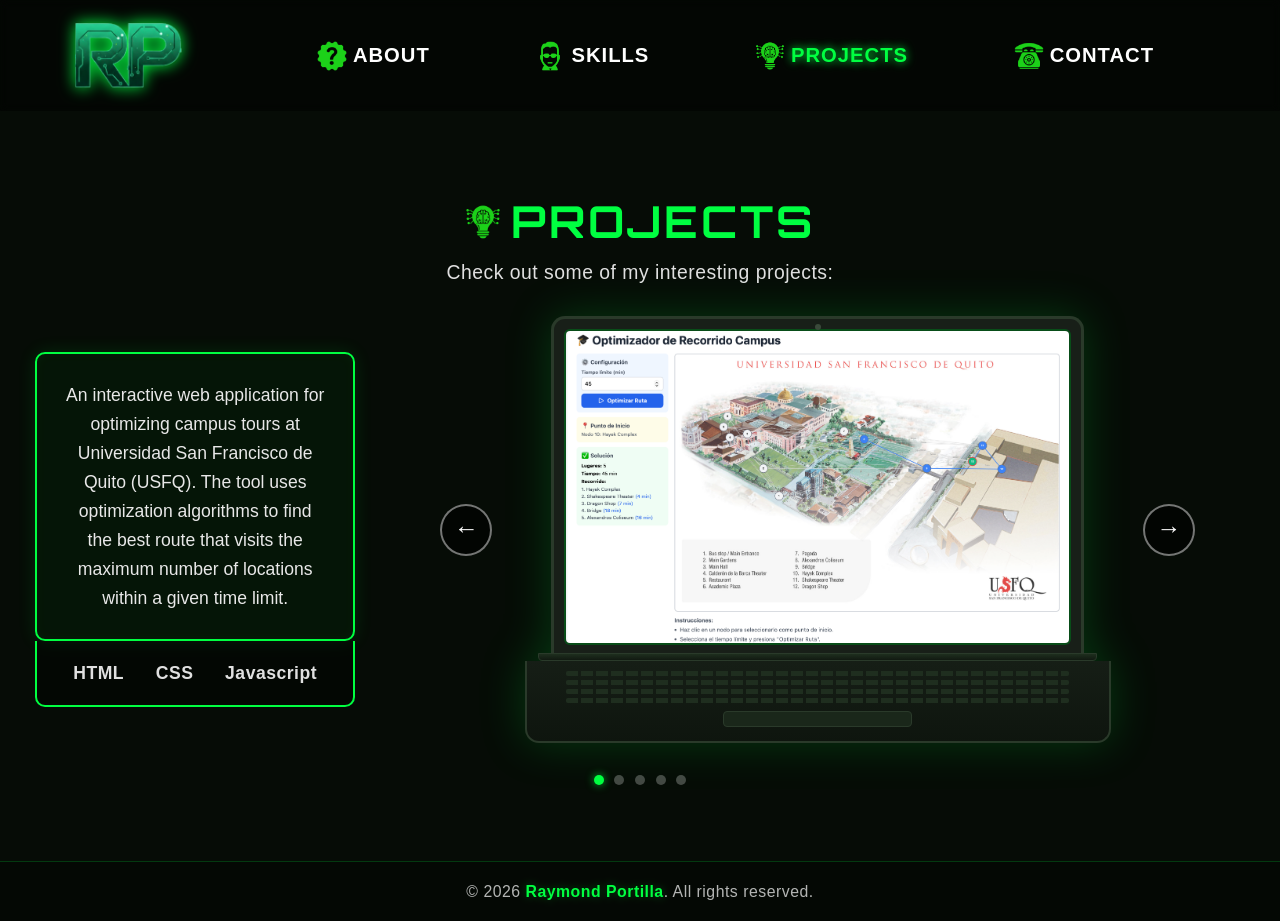
==== src/pages/projects.html @ a8b19c33 "Define html structure for the pages." ====
<!DOCTYPE html>
<html lang="en">
<head>
  <meta charset="UTF-8" />
  <link rel="icon" type="image/png" sizes="16x32" href="../assets/img/icon-preview.png" />
  <meta name="viewport" content="width=device-width, initial-scale=1.0"/>
  <title>Projects - Raymond's Web Portfolio</title>

  <!-- Bootstrap CSS -->
  <link href="https://cdn.jsdelivr.net/npm/bootstrap@5.3.3/dist/css/bootstrap.min.css" rel="stylesheet" />

  <!-- Font Awesome -->
  <link rel="stylesheet" href="../assets/fonts/css/all.min.css" />

  <!-- Custom CSS -->
  <link rel="stylesheet" href="../assets/css/styles.css" />
  <link rel="stylesheet" href="../assets/css/projects.css" />
</head>
<body>

  <!-- Matrix Background Canvas -->
  <canvas id="matrix-canvas"></canvas>

  <!-- Navbar -->
  <nav class="navbar navbar-expand-lg">
    <div class="container-fluid">
      <a class="navbar-brand" href="../index.html">
        <img class="nav-icon" src="../assets/img/icon-home.png" alt="Home" />
      </a>
      <button class="navbar-toggler border-0" type="button" data-bs-toggle="collapse"
        data-bs-target="#navbarNav" style="filter: invert(1);">
        <span class="navbar-toggler-icon"></span>
      </button>
      <div class="collapse navbar-collapse justify-content-center" id="navbarNav">
        <ul class="navbar-nav gap-4">
          <li class="nav-item">
            <a class="nav-link" href="about.html">
              <img class="nav-icon" src="../assets/img/icon-about.png" alt="About" /> About
            </a>
          </li>
          <li class="nav-item">
            <a class="nav-link" href="skills.html">
              <img class="nav-icon" src="../assets/img/icon-skills.png" alt="Skills" /> Skills
            </a>
          </li>
          <li class="nav-item">
            <a class="nav-link active" href="projects.html">
              <img class="nav-icon" src="../assets/img/icon-projects.png" alt="Projects" /> Projects
            </a>
          </li>
          <li class="nav-item">
            <a class="nav-link" href="contact.html">
              <img class="nav-icon" src="../assets/img/icon-contact.png" alt="Contact" /> Contact
            </a>
          </li>
        </ul>
      </div>
    </div>
  </nav>

  <!-- Projects Section -->
  <section class="projects-section">
    <div class="projects-inner">

      <!-- Section Header -->
      <div class="projects-header">
        <h1 class="page-section-title projects-title">
          <img class="page-section-title-icon" src="../assets/img/icon-projects.png" alt="" aria-hidden="true" />
          Projects
        </h1>
        <p class="projects-subtitle">Check out some of my interesting projects:</p>
      </div>

      <!-- Carousel -->
      <div class="projects-carousel">

        <!-- Left: Description + Tags -->
        <div class="project-info-panel">
          <div class="project-description-box">
            <p class="project-description" id="proj-desc"></p>
          </div>
          <div class="project-tags" id="proj-tags"></div>
        </div>

        <!-- Laptop + flanking arrows -->
        <div class="laptop-carousel-group">

          <!-- Prev Arrow -->
          <button class="carousel-arrow carousel-arrow--prev" id="btn-prev" aria-label="Previous project">&#8592;</button>

          <!-- Laptop Mockup -->
          <div class="laptop-wrapper">
            <div class="laptop">
              <div class="laptop-screen-bezel">
                <div class="laptop-screen">
                  <a class="laptop-link" id="proj-link" href="#" target="_blank" rel="noopener noreferrer" aria-label="Open project repository">
                    <img class="laptop-screenshot" id="proj-img" src="" alt="Project screenshot" />
                    <span class="laptop-link-overlay"><span class="laptop-link-label">&#128279; View Repository</span></span>
                  </a>
                </div>
              </div>
              <div class="laptop-hinge-bar"></div>
              <div class="laptop-base">
                <div class="laptop-keyboard">
                  <div class="keyboard-row"></div>
                  <div class="keyboard-row"></div>
                  <div class="keyboard-row"></div>
                  <div class="keyboard-row"></div>
                </div>
                <div class="laptop-trackpad-area">
                  <div class="laptop-trackpad"></div>
                </div>
              </div>
            </div>
          </div>

          <!-- Next Arrow -->
          <button class="carousel-arrow carousel-arrow--next" id="btn-next" aria-label="Next project">&#8594;</button>

        </div>

      </div>

      <!-- Dot indicators -->
      <div class="carousel-dots" id="carousel-dots"></div>

    </div>
  </section>

  <!-- Footer -->
  <footer class="site-footer">
    <p>&copy; 2026 <span class="footer-name">Raymond Portilla</span>. All rights reserved.</p>
  </footer>

  <!-- Bootstrap JS -->
  <script src="https://cdn.jsdelivr.net/npm/bootstrap@5.3.3/dist/js/bootstrap.bundle.min.js"></script>
  <!-- Matrix Rain -->
  <script src="../assets/js/matrix.js"></script>

  <script>
    const projects = [
      {
        description: "An interactive web application for optimizing campus tours at Universidad San Francisco de Quito (USFQ). The tool uses optimization algorithms to find the best route that visits the maximum number of locations within a given time limit.",
        tags: ["HTML", "CSS", "Javascript"],
        image: "../assets/img/project1.png",
        repo: "https://github.com/rmandors/Campus-Tour-Optimization"
      },
      {
        description: "A top-down space shooter game featuring a vibrant retro neon arcade aesthetic, power-ups and progressive difficulty. The game challenges players to survive waves of enemies while improving their score and competing for the top position on the leaderboard.",
        tags: ["Processing", "Javascript"],
        image: "../assets/img/project2.png",
        repo: "https://github.com/rmandors/Neon-Runner"
      },
      {
        description: "A Docker Compose-orchestrated urban transport data platform where a FastAPI backend and Streamlit frontend process and manage city routes. It supports bulk Parquet uploads through an ETL pipeline and provides a validated CRUD interface for route data management.",
        tags: ["Python", "FastAPI", "Docker"],
        image: "../assets/img/project3.png",
        repo: "https://github.com/rmandors/Demand-Prediction-Service"
      },
      {
        description: "A desktop application built with Java and JavaFX to manage employee payroll. The application loads employee data, performs salary calculations, supports sorting and filtering, and allows exporting the processed information.",
        tags: ["Java", "JavaFX"],
        image: "../assets/img/project4.png",
        repo: "https://github.com/rmandors/Payment-Role-App"
      },
      {
        description: "A fintech system that allows the creation of clients and accounts, as well as transactions such as deposits, withdrawals, and transfers. The project follows a hexagonal architecture with API, frontend, and database services running in containers.",
        tags: ["Python", "FastAPI", "Docker", "MySQL", "PostgreSQL"],
        image: "../assets/img/project5.png",
        repo: "https://github.com/rmandors/Fintech-Mini-Bank"
      }
    ];

    let current = 0;
    const descEl  = document.getElementById('proj-desc');
    const tagsEl  = document.getElementById('proj-tags');
    const imgEl   = document.getElementById('proj-img');
    const linkEl  = document.getElementById('proj-link');
    const dotsEl  = document.getElementById('carousel-dots');
    const btnPrev = document.getElementById('btn-prev');
    const btnNext = document.getElementById('btn-next');

    // Build dots
    projects.forEach((_, i) => {
      const dot = document.createElement('button');
      dot.classList.add('carousel-dot');
      dot.setAttribute('aria-label', 'Go to project ' + (i + 1));
      dot.addEventListener('click', () => goTo(i));
      dotsEl.appendChild(dot);
    });

    function goTo(index) {
      current = (index + projects.length) % projects.length;
      render();
    }

    function render() {
      const p = projects[current];
      descEl.style.opacity = '0';
      imgEl.style.opacity  = '0';
      tagsEl.style.opacity = '0';

      setTimeout(() => {
        descEl.textContent = p.description;
        imgEl.src = p.image;
        imgEl.alt = 'Project ' + (current + 1) + ' screenshot';
        linkEl.href = p.repo;

        tagsEl.innerHTML = '';
        p.tags.forEach(tag => {
          const span = document.createElement('span');
          span.classList.add('project-tag');
          span.textContent = tag;
          tagsEl.appendChild(span);
        });

        document.querySelectorAll('.carousel-dot').forEach((dot, i) => {
          dot.classList.toggle('carousel-dot--active', i === current);
        });

        descEl.style.opacity = '1';
        imgEl.style.opacity  = '1';
        tagsEl.style.opacity = '1';
      }, 200);
    }

    btnPrev.addEventListener('click', () => goTo(current - 1));
    btnNext.addEventListener('click', () => goTo(current + 1));

    document.addEventListener('keydown', e => {
      if (e.key === 'ArrowLeft')  goTo(current - 1);
      if (e.key === 'ArrowRight') goTo(current + 1);
    });

    render();
  </script>

</body>
</html>
---- src/assets/css/styles.css ----
/* GLOBAL STYLES */
  @import url('https://fonts.googleapis.com/css2?family=Orbitron:wght@600;700&display=swap');

  :root {
    --green:      #00ff41;
    --green-dim:  #00c832;
    --green-dark: #003b0f;
    --bg:         #060c06;
  }
  
  * {
    margin: 0;
    padding: 0;
    box-sizing: border-box;
  }
  
  html {
    font-size: 110%;
    -webkit-text-size-adjust: 100%;
    text-size-adjust: 100%;
  }
  
  body {
    background: var(--bg);
    color: #fff;
    font-family: 'Segoe UI', sans-serif;
    min-height: 100vh;
    overflow-x: hidden;
    position: relative;
    min-width: 320px;
  }
  
  /* Section titles (Skills, Contact, etc.): uppercase + icon, theme font */
  .page-section-title {
    display: inline-flex;
    align-items: center;
    gap: 0.6rem;
    font-family: 'Orbitron', 'Share Tech Mono', 'Courier New', monospace;
    font-size: clamp(1.75rem, 3.5vw, 2.5rem);
    font-weight: 700;
    color: var(--green);
    text-transform: uppercase;
    letter-spacing: 3px;
    margin: 0;
  }
  
  .page-section-title-icon {
    width: 36px;
    height: 36px;
    object-fit: contain;
  }
  
  #matrix-canvas {
    position: fixed;
    top: 0; 
    left: 0;
    width: 100%; 
    height: 100%;
    z-index: 0;
    opacity: 0.55;
    pointer-events: none;
  }
  
  .navbar {
    position: relative;
    z-index: 10;
    padding: 0.75rem 0;
    background: rgba(0, 0, 0, 0.5);
    backdrop-filter: blur(4px);
  }
  
  .navbar .container-fluid {
    max-width: 100%;
    margin: 0;
    padding: 0.25rem 1.5rem 0.25rem 2.25rem;
    background: transparent;
    border-radius: 0;
  }
  
  .navbar-brand {
    margin-right: 2rem;
  }
  
  .navbar-brand img {
    margin-left: 2rem;
    height: 65px;
    width: auto;
    filter: drop-shadow(0 0 8px var(--green)); 
  }
  
  .navbar-nav {
    gap: 5rem !important;
  }
  
  .nav-link {
    color: #fff !important;
    font-weight: 700;
    font-size: 1.15rem;
    letter-spacing: 1px;
    text-transform: uppercase;
    transition: color 0.2s, text-shadow 0.2s;
    display: flex;
    align-items: center;
    gap: 6px;
  }
  
  .nav-link:hover {
    color: var(--green) !important;
    text-shadow: 0 0 10px var(--green);
  }
  
  /* Active section in nav (current page) – only color, no underline */
  .nav-link.active {
    color: var(--green) !important;
    text-shadow: 0 0 10px var(--green);
  }
  
  .nav-icon {
    width: 30px;
    height: 30px;
    object-fit: contain;
  }
  
  /* FOOTER (common to all pages) */
  .site-footer {
    position: relative;
    z-index: 5;
    padding: 1rem 1.5rem;
    text-align: center;
    color: rgba(255, 255, 255, 0.7);
    font-size: 0.9rem;
    border-top: 1px solid rgba(0, 255, 65, 0.2);
    background: rgba(0, 0, 0, 0.3);
  }
  
  .site-footer p {
    margin: 0;
    letter-spacing: 0.5px;
  }
  
  .site-footer .footer-name {
    color: var(--green);
    font-weight: 700;
    text-shadow: 0 0 8px rgba(0, 255, 65, 0.3);
  }
  
  /* ANIMATIONS */
  @keyframes spin {
    to { transform: rotate(360deg); }
  }
  
  @keyframes pulse-glow {
    0%, 100% { opacity: 0.6; }
    50%       { opacity: 1; }
  }
---- src/assets/css/projects.css ----
.projects-section {
  position: relative;
  z-index: 5;
  min-height: calc(100vh - 90px - 60px);
  display: flex;
  align-items: center;
  justify-content: center;
  padding: 2.5rem 2rem 2rem;
}

.projects-inner {
  width: 100%;
  max-width: 1280px;
  display: flex;
  flex-direction: column;
  align-items: center;
  gap: 1.6rem;
}

.projects-header {
  text-align: center;
}

.projects-title {
  justify-content: center;
  margin-bottom: 0.55rem;
}

.projects-subtitle {
  color: #e0e0e0;
  font-size: 1.1rem;
  margin: 0;
  letter-spacing: 0.5px;
}

.projects-carousel {
  width: 100%;
  display: flex;
  align-items: center;
  justify-content: center;
  gap: 2rem;
}

.laptop-carousel-group {
  display: flex;
  align-items: center;
  gap: 0.5rem;
  flex: 1;
  min-width: 0;
  justify-content: center;
}

.project-info-panel {
  display: flex;
  flex-direction: column;
  gap: 0;
  width: 320px;
  flex-shrink: 0;
}

.project-description-box {
  border: 2px solid var(--green);
  border-radius: 10px;
  padding: 1.5rem 1.6rem;
  background: rgba(0, 255, 65, 0.04);
  box-shadow: 0 0 18px rgba(0, 255, 65, 0.12), inset 0 0 12px rgba(0, 255, 65, 0.04);
  min-height: 230px;
  display: flex;
  align-items: center;
}

.project-description {
  color: #e8e8e8;
  font-size: 1rem;
  line-height: 1.65;
  text-align: center;
  margin: 0;
  transition: opacity 0.2s ease;
}

.project-tags {
  display: flex;
  flex-wrap: wrap;
  gap: 0.6rem;
  justify-content: center;
  padding: 0.85rem 1rem;
  border: 2px solid var(--green);
  border-top: none;
  border-radius: 0 0 10px 10px;
  background: rgba(0, 0, 0, 0.35);
  transition: opacity 0.2s ease;
}

.project-tag {
  color: #e0e0e0;
  font-size: 1rem;
  font-weight: 600;
  letter-spacing: 0.5px;
  padding: 0.2rem 0.6rem;
}

.carousel-arrow {
  margin: 0 50px;
  width: 52px;
  height: 52px;
  border-radius: 50%;
  border: 2px solid rgba(255, 255, 255, 0.45);
  background: rgba(0, 0, 0, 0.55);
  color: #fff;
  font-size: 1.4rem;
  display: flex;
  align-items: center;
  justify-content: center;
  cursor: pointer;
  flex-shrink: 0;
  transition: border-color 0.2s, box-shadow 0.2s, background 0.2s;
  line-height: 1;
}

.carousel-arrow:hover {
  border-color: var(--green);
  box-shadow: 0 0 14px rgba(0, 255, 65, 0.5);
  background: rgba(0, 255, 65, 0.08);
  color: var(--green);
}

.laptop-link {
  display: block;
  position: relative;
  width: 100%;
  height: 100%;
  text-decoration: none;
  cursor: pointer;
}

.laptop-link-overlay {
  position: absolute;
  inset: 0;
  background: rgba(0, 0, 0, 0.55);
  display: flex;
  align-items: center;
  justify-content: center;
  opacity: 0;
  transition: opacity 0.25s ease;
  border-radius: 4px;
}

.laptop-link:hover .laptop-link-overlay {
  opacity: 1;
}

.laptop-link-label {
  color: var(--green);
  font-size: 1rem;
  font-weight: 700;
  letter-spacing: 1px;
  text-shadow: 0 0 10px rgba(0, 255, 65, 0.7);
  font-family: 'Orbitron', monospace;
}

.laptop-wrapper {
  display: flex;
  justify-content: center;
  align-items: center;
  min-width: 0;
  flex: 1;
}

.laptop {
  width: 100%;
  max-width: 600px;
  display: flex;
  flex-direction: column;
  align-items: center;
  filter: drop-shadow(0 0 22px rgba(0, 255, 65, 0.18));
}

.laptop-screen-bezel {
  width: 100%;
  background: #181f18;
  border-radius: 14px 14px 0 0;
  border: 3px solid #2a3a2a;
  border-bottom: none;
  padding: 10px 10px 8px;
  position: relative;
}

.laptop-screen-bezel::before {
  content: '';
  position: absolute;
  top: 5px;
  left: 50%;
  transform: translateX(-50%);
  width: 6px;
  height: 6px;
  border-radius: 50%;
  background: #3a4a3a;
}

.laptop-screen {
  width: 100%;
  aspect-ratio: 16 / 10;
  background: #0a110a;
  border-radius: 6px;
  overflow: hidden;
  border: 2px solid rgba(0, 255, 65, 0.25);
}

.laptop-screenshot {
  width: 100%;
  height: 100%;
  object-fit: cover;
  display: block;
  transition: opacity 0.2s ease;
}

.laptop-hinge-bar {
  width: 105%;
  height: 8px;
  background: linear-gradient(to bottom, #1e2e1e, #111911);
  border-radius: 0 0 4px 4px;
  border: 1px solid #2a3a2a;
}

.laptop-base {
  width: 110%;
  background: linear-gradient(to bottom, #161e16, #0e150e);
  border-radius: 0 0 14px 14px;
  border: 2px solid #2a3a2a;
  border-top: none;
  padding: 10px 12px 14px;
  display: flex;
  flex-direction: column;
  align-items: center;
  gap: 8px;
}

.laptop-keyboard {
  width: 90%;
  display: flex;
  flex-direction: column;
  gap: 4px;
}

.keyboard-row {
  display: flex;
  gap: 3px;
  justify-content: center;
}

.keyboard-row::before {
  content: '';
  display: flex;
  width: 100%;
  height: 5px;
  background: repeating-linear-gradient(
    to right,
    #1f2e1f 0px,
    #1f2e1f 12px,
    transparent 12px,
    transparent 15px
  );
  border-radius: 2px;
}

.laptop-trackpad-area {
  display: flex;
  justify-content: center;
  width: 100%;
}

.laptop-trackpad {
  width: 34%;
  height: 16px;
  background: #1a271a;
  border: 1px solid #2a3a2a;
  border-radius: 4px;
}

.carousel-dots {
  display: flex;
  gap: 0.6rem;
  justify-content: center;
  margin-top: 0.2rem;
}

.carousel-dot {
  width: 10px;
  height: 10px;
  border-radius: 50%;
  background: rgba(255, 255, 255, 0.25);
  border: none;
  cursor: pointer;
  padding: 0;
  transition: background 0.2s, box-shadow 0.2s;
}

.carousel-dot--active {
  background: var(--green);
  box-shadow: 0 0 8px rgba(0, 255, 65, 0.7);
}

.carousel-dot:hover:not(.carousel-dot--active) {
  background: rgba(0, 255, 65, 0.4);
}
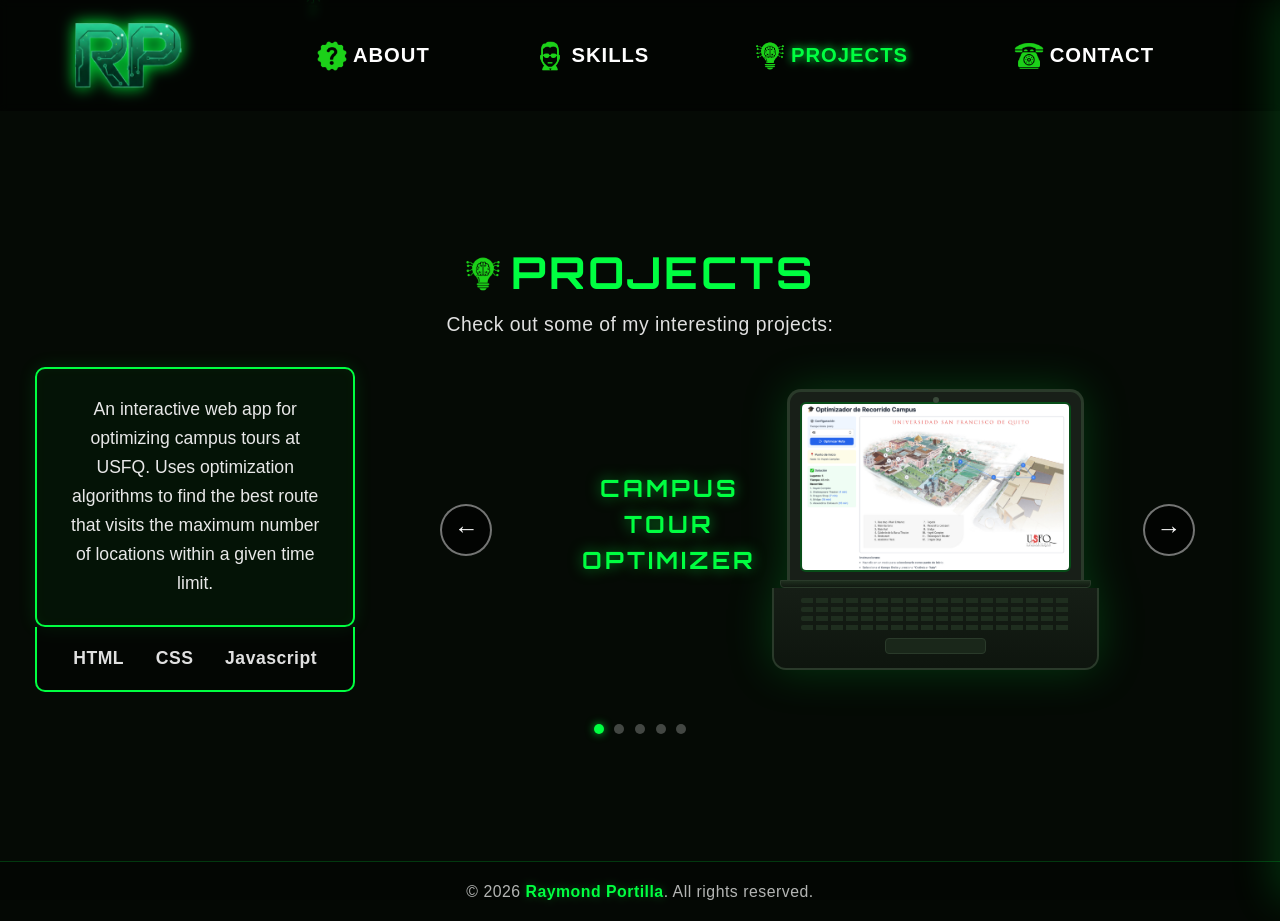
==== commit 806d4988: "feat: add project detail panel" ====
--- a/src/pages/projects.html
+++ b/src/pages/projects.html
@@ -15,13 +15,367 @@
   <!-- Custom CSS -->
   <link rel="stylesheet" href="../assets/css/styles.css" />
   <link rel="stylesheet" href="../assets/css/projects.css" />
+
+  <style>
+    /* ── PROJECT NAME above the laptop ─────────────────── */
+    .project-name-label {
+      font-family: 'Orbitron', monospace;
+      font-size: clamp(1rem, 2.2vw, 1.35rem);
+      font-weight: 700;
+      color: var(--green);
+      text-transform: uppercase;
+      letter-spacing: 3px;
+      text-align: center;
+      text-shadow: 0 0 14px rgba(0,255,65,.55);
+      margin-bottom: 0.55rem;
+      transition: opacity .2s ease;
+    }
+
+    /* ── CLICK-HINT overlay on laptop ───────────────────── */
+    .laptop-link {
+      display: block;
+      position: relative;
+      width: 100%;
+      height: 100%;
+      text-decoration: none;
+      cursor: pointer;
+      background: none;
+      border: none;
+      padding: 0;
+    }
+    .laptop-link-label {
+      font-family: 'Orbitron', monospace;
+      color: var(--green);
+      font-size: .88rem;
+      font-weight: 700;
+      letter-spacing: 1px;
+      text-shadow: 0 0 10px rgba(0,255,65,.7);
+    }
+
+    /* ══════════════════════════════════════════════════════
+       DETAIL PANEL (slides in from right)
+    ══════════════════════════════════════════════════════ */
+    .detail-overlay {
+      position: fixed;
+      inset: 0;
+      z-index: 200;
+      pointer-events: none;
+    }
+    .detail-overlay.open { pointer-events: auto; }
+
+    .detail-scrim {
+      position: absolute;
+      inset: 0;
+      background: rgba(0,0,0,.65);
+      opacity: 0;
+      transition: opacity .35s ease;
+      cursor: pointer;
+    }
+    .detail-overlay.open .detail-scrim { opacity: 1; }
+
+    .detail-panel {
+      position: absolute;
+      top: 0; right: 0;
+      height: 100%;
+      width: min(620px, 100vw);
+      background: #070e07;
+      border-left: 2px solid var(--green);
+      box-shadow: -6px 0 40px rgba(0,255,65,.18);
+      transform: translateX(100%);
+      transition: transform .38s cubic-bezier(.22,.61,.36,1);
+      overflow-y: auto;
+      overflow-x: hidden;
+      display: flex;
+      flex-direction: column;
+      scrollbar-width: thin;
+      scrollbar-color: var(--green) transparent;
+    }
+    .detail-overlay.open .detail-panel { transform: translateX(0); }
+
+    .detail-panel::before {
+      content: '';
+      position: fixed;
+      top: 0; right: 0;
+      width: min(620px, 100vw);
+      height: 100%;
+      background: repeating-linear-gradient(
+        0deg,
+        transparent,
+        transparent 3px,
+        rgba(0,255,65,.012) 3px,
+        rgba(0,255,65,.012) 4px
+      );
+      pointer-events: none;
+      z-index: 0;
+    }
+
+    .detail-close {
+      position: sticky;
+      top: 0;
+      z-index: 10;
+      align-self: flex-end;
+      margin: 1rem 1.2rem 0 0;
+      width: 38px; height: 38px;
+      border-radius: 50%;
+      border: 2px solid rgba(0,255,65,.4);
+      background: rgba(0,0,0,.7);
+      color: var(--green);
+      font-size: 1.2rem;
+      display: flex; align-items: center; justify-content: center;
+      cursor: pointer;
+      transition: border-color .2s, box-shadow .2s, background .2s;
+      flex-shrink: 0;
+    }
+    .detail-close:hover {
+      border-color: var(--green);
+      box-shadow: 0 0 14px rgba(0,255,65,.5);
+      background: rgba(0,255,65,.1);
+    }
+
+    .detail-body {
+      position: relative;
+      z-index: 1;
+      padding: 0 2rem 2.5rem;
+      display: flex;
+      flex-direction: column;
+      gap: 0;
+      flex: 1;
+    }
+
+    .panel-title {
+      font-family: 'Orbitron', monospace;
+      font-size: clamp(1.1rem, 3vw, 1.55rem);
+      font-weight: 700;
+      color: var(--green);
+      text-transform: uppercase;
+      letter-spacing: 3px;
+      text-shadow: 0 0 18px rgba(0,255,65,.5);
+      margin-bottom: 1.4rem;
+      line-height: 1.3;
+    }
+
+    .panel-thumb {
+      width: 100%;
+      aspect-ratio: 16 / 9;
+      object-fit: cover;
+      border-radius: 8px;
+      border: 2px solid rgba(0,255,65,.3);
+      box-shadow: 0 0 20px rgba(0,255,65,.1);
+      margin-bottom: 1.6rem;
+      display: block;
+    }
+
+    /* ── Stats row ── */
+    .panel-stats {
+      display: flex;
+      gap: .75rem;
+      flex-wrap: wrap;
+      margin-bottom: 1rem;
+    }
+    .panel-stat {
+      display: flex;
+      flex-direction: column;
+      align-items: center;
+      justify-content: center;
+      gap: .2rem;
+      flex: 1;
+      min-width: 90px;
+      border: 1.5px solid rgba(0,255,65,.25);
+      border-radius: 10px;
+      background: rgba(0,255,65,.03);
+      padding: .75rem .5rem;
+      text-align: center;
+    }
+    .panel-stat-value {
+      font-family: 'Orbitron', monospace;
+      font-size: .95rem;
+      font-weight: 700;
+      color: var(--green);
+      text-shadow: 0 0 8px rgba(0,255,65,.4);
+      line-height: 1.2;
+    }
+    .panel-stat-label {
+      font-size: .68rem;
+      color: rgba(255,255,255,.45);
+      text-transform: uppercase;
+      letter-spacing: 1.5px;
+    }
+    .panel-status-badge {
+      display: inline-flex;
+      align-items: center;
+      gap: .35rem;
+      font-size: .75rem;
+      font-weight: 700;
+      letter-spacing: 1px;
+      padding: .15rem .55rem;
+      border-radius: 20px;
+    }
+    .panel-status-badge.completed {
+      color: #00ff41;
+      background: rgba(0,255,65,.1);
+      border: 1px solid rgba(0,255,65,.4);
+    }
+    .panel-status-badge.in-progress {
+      color: #ffd700;
+      background: rgba(255,215,0,.08);
+      border: 1px solid rgba(255,215,0,.35);
+    }
+    .panel-status-dot {
+      width: 6px; height: 6px;
+      border-radius: 50%;
+      background: currentColor;
+      box-shadow: 0 0 5px currentColor;
+    }
+
+    /* ── Generic section ── */
+    .panel-section {
+      border: 1.5px solid rgba(0,255,65,.22);
+      border-radius: 10px;
+      background: rgba(0,255,65,.03);
+      padding: 1.1rem 1.35rem;
+      margin-bottom: 1rem;
+    }
+    .panel-section:last-of-type { margin-bottom: 0; }
+
+    .panel-section-label {
+      font-family: 'Orbitron', monospace;
+      font-size: .68rem;
+      font-weight: 700;
+      color: rgba(0,255,65,.6);
+      text-transform: uppercase;
+      letter-spacing: 3px;
+      margin-bottom: .6rem;
+      display: flex;
+      align-items: center;
+      gap: .45rem;
+    }
+    .panel-section-label::after {
+      content: '';
+      flex: 1;
+      height: 1px;
+      background: linear-gradient(to right, rgba(0,255,65,.3), transparent);
+    }
+
+    .panel-overview {
+      color: #d4d4d4;
+      font-size: .97rem;
+      line-height: 1.7;
+      margin: 0;
+    }
+
+    /* ── Bullet lists ── */
+    .panel-list {
+      list-style: none;
+      padding: 0; margin: 0;
+      display: flex;
+      flex-direction: column;
+      gap: .45rem;
+    }
+    .panel-list li {
+      color: #ccc;
+      font-size: .92rem;
+      line-height: 1.55;
+      padding-left: 1.35rem;
+      position: relative;
+    }
+    .panel-list li::before {
+      content: '›';
+      position: absolute;
+      left: 0;
+      color: var(--green);
+      font-weight: 700;
+      font-size: 1.1rem;
+      line-height: 1.3;
+    }
+    .panel-list.challenges li::before { content: '⚡'; font-size: .78rem; top: .15rem; }
+    .panel-list.learnings  li::before { content: '◈'; font-size: .75rem; top: .1rem; color: rgba(0,255,65,.8); }
+
+    /* ── Tech Stack chips ── */
+    .panel-stack {
+      display: flex;
+      flex-wrap: wrap;
+      gap: .5rem;
+    }
+    .panel-chip {
+      font-size: .82rem;
+      font-weight: 700;
+      letter-spacing: .5px;
+      color: #e0e0e0;
+      background: rgba(0,255,65,.07);
+      border: 1.5px solid rgba(0,255,65,.35);
+      border-radius: 6px;
+      padding: .25rem .7rem;
+      transition: background .2s, box-shadow .2s;
+    }
+    .panel-chip:hover {
+      background: rgba(0,255,65,.14);
+      box-shadow: 0 0 8px rgba(0,255,65,.3);
+    }
+
+    /* ── Action buttons ── */
+    .panel-actions {
+      display: flex;
+      gap: .75rem;
+      margin-top: 1.4rem;
+      flex-wrap: wrap;
+    }
+    .panel-github-btn, .panel-demo-btn {
+      display: flex;
+      align-items: center;
+      justify-content: center;
+      gap: .6rem;
+      flex: 1;
+      min-width: 160px;
+      padding: .85rem 1.2rem;
+      border-radius: 10px;
+      font-family: 'Orbitron', monospace;
+      font-size: .78rem;
+      font-weight: 700;
+      letter-spacing: 2px;
+      text-transform: uppercase;
+      text-decoration: none;
+      transition: background .2s, box-shadow .2s, color .2s;
+    }
+    .panel-github-btn {
+      border: 2px solid var(--green);
+      background: rgba(0,255,65,.06);
+      color: var(--green);
+      box-shadow: 0 0 14px rgba(0,255,65,.12);
+    }
+    .panel-github-btn:hover {
+      background: rgba(0,255,65,.14);
+      box-shadow: 0 0 28px rgba(0,255,65,.35);
+      color: #fff;
+    }
+    .panel-demo-btn {
+      border: 2px solid rgba(0,255,65,.35);
+      background: transparent;
+      color: rgba(0,255,65,.7);
+    }
+    .panel-demo-btn:hover {
+      border-color: var(--green);
+      color: var(--green);
+      box-shadow: 0 0 14px rgba(0,255,65,.2);
+    }
+    .panel-demo-btn.hidden { display: none; }
+
+    .panel-github-btn svg, .panel-demo-btn svg {
+      width: 18px; height: 18px;
+      fill: currentColor;
+      flex-shrink: 0;
+    }
+
+    @media (max-width: 700px) {
+      .detail-body { padding: 0 1.2rem 2rem; }
+      .panel-title  { font-size: 1.05rem; }
+      .panel-actions { flex-direction: column; }
+    }
+  </style>
 </head>
 <body>
 
-  <!-- Matrix Background Canvas -->
   <canvas id="matrix-canvas"></canvas>
 
-  <!-- Navbar -->
   <nav class="navbar navbar-expand-lg">
     <div class="container-fluid">
       <a class="navbar-brand" href="../index.html">
@@ -33,36 +387,17 @@
       </button>
       <div class="collapse navbar-collapse justify-content-center" id="navbarNav">
         <ul class="navbar-nav gap-4">
-          <li class="nav-item">
-            <a class="nav-link" href="about.html">
-              <img class="nav-icon" src="../assets/img/icon-about.png" alt="About" /> About
-            </a>
-          </li>
-          <li class="nav-item">
-            <a class="nav-link" href="skills.html">
-              <img class="nav-icon" src="../assets/img/icon-skills.png" alt="Skills" /> Skills
-            </a>
-          </li>
-          <li class="nav-item">
-            <a class="nav-link active" href="projects.html">
-              <img class="nav-icon" src="../assets/img/icon-projects.png" alt="Projects" /> Projects
-            </a>
-          </li>
-          <li class="nav-item">
-            <a class="nav-link" href="contact.html">
-              <img class="nav-icon" src="../assets/img/icon-contact.png" alt="Contact" /> Contact
-            </a>
-          </li>
+          <li class="nav-item"><a class="nav-link" href="about.html"><img class="nav-icon" src="../assets/img/icon-about.png" alt="About" /> About</a></li>
+          <li class="nav-item"><a class="nav-link" href="skills.html"><img class="nav-icon" src="../assets/img/icon-skills.png" alt="Skills" /> Skills</a></li>
+          <li class="nav-item"><a class="nav-link active" href="projects.html"><img class="nav-icon" src="../assets/img/icon-projects.png" alt="Projects" /> Projects</a></li>
+          <li class="nav-item"><a class="nav-link" href="contact.html"><img class="nav-icon" src="../assets/img/icon-contact.png" alt="Contact" /> Contact</a></li>
         </ul>
       </div>
     </div>
   </nav>
 
-  <!-- Projects Section -->
   <section class="projects-section">
     <div class="projects-inner">
-
-      <!-- Section Header -->
       <div class="projects-header">
         <h1 class="page-section-title projects-title">
           <img class="page-section-title-icon" src="../assets/img/icon-projects.png" alt="" aria-hidden="true" />
@@ -71,10 +406,7 @@
         <p class="projects-subtitle">Check out some of my interesting projects:</p>
       </div>
 
-      <!-- Carousel -->
       <div class="projects-carousel">
-
-        <!-- Left: Description + Tags -->
         <div class="project-info-panel">
           <div class="project-description-box">
             <p class="project-description" id="proj-desc"></p>
@@ -82,21 +414,19 @@
           <div class="project-tags" id="proj-tags"></div>
         </div>
 
-        <!-- Laptop + flanking arrows -->
         <div class="laptop-carousel-group">
-
-          <!-- Prev Arrow -->
           <button class="carousel-arrow carousel-arrow--prev" id="btn-prev" aria-label="Previous project">&#8592;</button>
-
-          <!-- Laptop Mockup -->
           <div class="laptop-wrapper">
+            <p class="project-name-label" id="proj-name"></p>
             <div class="laptop">
               <div class="laptop-screen-bezel">
                 <div class="laptop-screen">
-                  <a class="laptop-link" id="proj-link" href="#" target="_blank" rel="noopener noreferrer" aria-label="Open project repository">
+                  <button class="laptop-link" id="proj-open-btn" aria-label="View project details">
                     <img class="laptop-screenshot" id="proj-img" src="" alt="Project screenshot" />
-                    <span class="laptop-link-overlay"><span class="laptop-link-label">&#128279; View Repository</span></span>
-                  </a>
+                    <span class="laptop-link-overlay">
+                      <span class="laptop-link-label">&#9776;&nbsp; View Details</span>
+                    </span>
+                  </button>
                 </div>
               </div>
               <div class="laptop-hinge-bar"></div>
@@ -113,74 +443,245 @@
               </div>
             </div>
           </div>
-
-          <!-- Next Arrow -->
           <button class="carousel-arrow carousel-arrow--next" id="btn-next" aria-label="Next project">&#8594;</button>
-
         </div>
-
       </div>
 
-      <!-- Dot indicators -->
       <div class="carousel-dots" id="carousel-dots"></div>
-
     </div>
   </section>
 
-  <!-- Footer -->
+  <!-- DETAIL PANEL OVERLAY -->
+  <div class="detail-overlay" id="detail-overlay" role="dialog" aria-modal="true" aria-label="Project details">
+    <div class="detail-scrim" id="detail-scrim"></div>
+    <div class="detail-panel" id="detail-panel">
+      <button class="detail-close" id="detail-close" aria-label="Close panel">&#10005;</button>
+      <div class="detail-body">
+
+        <h2 class="panel-title" id="panel-title"></h2>
+        <img class="panel-thumb" id="panel-thumb" src="" alt="" />
+
+        <!-- Project Stats -->
+        <div class="panel-stats" id="panel-stats"></div>
+
+        <!-- Overview -->
+        <div class="panel-section">
+          <div class="panel-section-label">Overview</div>
+          <p class="panel-overview" id="panel-overview"></p>
+        </div>
+
+        <!-- Key Features -->
+        <div class="panel-section">
+          <div class="panel-section-label">Key Features</div>
+          <ul class="panel-list" id="panel-features"></ul>
+        </div>
+
+        <!-- Challenges & Solutions -->
+        <div class="panel-section">
+          <div class="panel-section-label">Challenges &amp; Solutions</div>
+          <ul class="panel-list challenges" id="panel-challenges"></ul>
+        </div>
+
+        <!-- What I Learned -->
+        <div class="panel-section">
+          <div class="panel-section-label">What I Learned</div>
+          <ul class="panel-list learnings" id="panel-learnings"></ul>
+        </div>
+
+        <!-- Tech Stack -->
+        <div class="panel-section">
+          <div class="panel-section-label">Tech Stack</div>
+          <div class="panel-stack" id="panel-stack"></div>
+        </div>
+
+        <!-- Action buttons -->
+        <div class="panel-actions">
+          <a class="panel-github-btn" id="panel-github" href="#" target="_blank" rel="noopener noreferrer">
+            <svg viewBox="0 0 24 24"><path d="M12 .5C5.373.5 0 5.873 0 12.5c0 5.302 3.438 9.8 8.207 11.387.6.113.793-.261.793-.577 0-.285-.01-1.04-.015-2.04-3.338.724-4.042-1.61-4.042-1.61-.546-1.387-1.333-1.756-1.333-1.756-1.09-.745.083-.729.083-.729 1.205.084 1.84 1.237 1.84 1.237 1.07 1.834 2.807 1.304 3.492.997.108-.775.419-1.305.762-1.605-2.665-.3-5.466-1.332-5.466-5.93 0-1.31.469-2.381 1.236-3.221-.124-.303-.535-1.524.117-3.176 0 0 1.008-.322 3.3 1.23A11.51 11.51 0 0 1 12 6.803c1.02.005 2.047.138 3.006.404 2.29-1.552 3.297-1.23 3.297-1.23.653 1.652.242 2.873.118 3.176.77.84 1.235 1.911 1.235 3.221 0 4.61-2.807 5.625-5.479 5.921.43.372.823 1.102.823 2.222 0 1.606-.015 2.898-.015 3.293 0 .319.192.694.8.576C20.565 22.296 24 17.8 24 12.5 24 5.873 18.627.5 12 .5z"/></svg>
+            View Repository
+          </a>
+          <a class="panel-demo-btn hidden" id="panel-demo" href="#" target="_blank" rel="noopener noreferrer">
+            <svg viewBox="0 0 24 24"><path d="M14 3v2H4v14h16v-10h2v11a1 1 0 0 1-1 1H3a1 1 0 0 1-1-1V4a1 1 0 0 1 1-1h11zm7-3v8l-3.5-3.5-6.5 6.5-1.414-1.414L15.586 3.5 12 0H21z"/></svg>
+            Live Demo
+          </a>
+        </div>
+
+      </div>
+    </div>
+  </div>
+
   <footer class="site-footer">
     <p>&copy; 2026 <span class="footer-name">Raymond Portilla</span>. All rights reserved.</p>
   </footer>
 
-  <!-- Bootstrap JS -->
   <script src="https://cdn.jsdelivr.net/npm/bootstrap@5.3.3/dist/js/bootstrap.bundle.min.js"></script>
-  <!-- Matrix Rain -->
   <script src="../assets/js/matrix.js"></script>
 
   <script>
     const projects = [
       {
-        description: "An interactive web application for optimizing campus tours at Universidad San Francisco de Quito (USFQ). The tool uses optimization algorithms to find the best route that visits the maximum number of locations within a given time limit.",
+        name: "Campus Tour Optimizer",
+        description: "An interactive web app for optimizing campus tours at USFQ. Uses optimization algorithms to find the best route that visits the maximum number of locations within a given time limit.",
+        overview: "Built for Universidad San Francisco de Quito, this tool helps students and visitors plan the most efficient campus tour possible. Given a set of locations and a time budget, it applies graph-based optimization to compute the ideal visiting order — minimizing travel time while maximizing coverage. The project was driven by a real need: new students and prospective families often struggled to navigate a sprawling campus in limited orientation windows.",
+        features: [
+          "Interactive map interface for selecting campus locations",
+          "Time-constrained route optimization using graph algorithms",
+          "Dynamic recalculation when new stops are added or removed",
+          "Visual step-by-step tour walkthrough with estimated durations",
+          "Responsive design for both desktop and mobile use"
+        ],
+        challenges: [
+          "Implementing an efficient heuristic for the time-constrained TSP variant without server-side compute — adapted a greedy nearest-neighbor approach with pruning directly in JavaScript.",
+          "Making the map intuitive for non-technical users while exposing enough control for custom tour configurations.",
+          "Accurately estimating walking durations between campus nodes using manually surveyed average speeds."
+        ],
+        learnings: [
+          "Graph traversal and greedy heuristics for NP-hard optimization problems running entirely in the browser.",
+          "How to translate a real-world logistical problem into a clean algorithmic model.",
+          "The importance of user-testing early — initial designs were too complex and simplified based on direct feedback."
+        ],
+        status: "completed",
+        duration: "3 weeks",
+        type: "Academic",
         tags: ["HTML", "CSS", "Javascript"],
         image: "../assets/img/project1.png",
-        repo: "https://github.com/rmandors/Campus-Tour-Optimization"
+        repo: "https://github.com/rmandors/Campus-Tour-Optimization",
+        demo: null
       },
       {
-        description: "A top-down space shooter game featuring a vibrant retro neon arcade aesthetic, power-ups and progressive difficulty. The game challenges players to survive waves of enemies while improving their score and competing for the top position on the leaderboard.",
+        name: "Neon Runner",
+        description: "A top-down space shooter featuring vibrant retro neon arcade aesthetics, power-ups, and progressive difficulty. Survive waves of enemies and compete for the top spot on the leaderboard.",
+        overview: "Neon Runner is a retro-inspired arcade space shooter where players pilot a neon ship through increasingly intense enemy waves. The game blends classic shoot-'em-up mechanics with modern visual effects — glowing sprites, particle explosions, and a pulsing soundtrack. Built as a passion project to explore game loop design and real-time rendering, it features a local leaderboard that keeps players coming back to beat their own scores.",
+        features: [
+          "Progressive enemy waves with increasing speed and complexity",
+          "Power-up system: shields, rapid fire, and score multipliers",
+          "Local leaderboard with persistent high-score tracking",
+          "Pixel-perfect neon sprite animations and particle effects",
+          "Smooth rendering via Processing/p5.js engine",
+          "Keyboard input support with intuitive controls"
+        ],
+        challenges: [
+          "Designing a difficulty curve that felt fair rather than punishing — required extensive playtesting to calibrate enemy spawn rates and speed scaling per wave.",
+          "Achieving smooth 60fps particle effects during heavy combat — optimized by pooling particle objects instead of creating and destroying them each frame.",
+          "Implementing persistent leaderboard data in a stateless browser environment using localStorage serialization."
+        ],
+        learnings: [
+          "Core game loop architecture: fixed-timestep updates vs. render-frame decoupling.",
+          "Object pooling as a performance pattern for particle systems and frequently spawned entities.",
+          "How small UX details — screen shake, sound cues, brief invincibility frames — dramatically improve overall game feel."
+        ],
+        status: "completed",
+        duration: "4 weeks",
+        type: "Personal",
         tags: ["Processing", "Javascript"],
         image: "../assets/img/project2.png",
-        repo: "https://github.com/rmandors/Neon-Runner"
+        repo: "https://github.com/rmandors/Neon-Runner",
+        demo: null
       },
       {
-        description: "A Docker Compose-orchestrated urban transport data platform where a FastAPI backend and Streamlit frontend process and manage city routes. It supports bulk Parquet uploads through an ETL pipeline and provides a validated CRUD interface for route data management.",
+        name: "Demand Prediction Service",
+        description: "A Docker Compose-orchestrated urban transport data platform. A FastAPI backend and Streamlit frontend process city routes, support bulk Parquet ETL uploads, and provide a validated CRUD interface.",
+        overview: "This platform is designed for urban mobility teams that need to manage and analyze city transport route data at scale. The entire stack runs in containers — a FastAPI backend handles data ingestion and business logic, while a Streamlit dashboard gives analysts an intuitive interface for exploration and CRUD operations. Bulk uploads via Parquet make large dataset ingestion fast and reliable. Designed with horizontal scalability in mind, individual services can be replicated independently as data volumes grow.",
+        features: [
+          "Dockerized microservice architecture with Docker Compose",
+          "FastAPI backend with typed Pydantic schemas and full validation",
+          "ETL pipeline supporting bulk Parquet file ingestion",
+          "Streamlit dashboard for interactive route data exploration",
+          "Full CRUD interface with real-time data validation feedback",
+          "Scalable design suitable for large city-scale transport datasets"
+        ],
+        challenges: [
+          "Handling large Parquet ingestion efficiently without blocking the API event loop — resolved by offloading ETL jobs to a background thread pool with status polling.",
+          "Keeping FastAPI and Streamlit containers in sync during development without manual rebuilds — solved with Docker volume mounts and a unified Compose watch configuration.",
+          "Designing a validation layer flexible enough to handle heterogeneous route data from multiple city sources with differing schemas."
+        ],
+        learnings: [
+          "Docker Compose networking, service dependencies, and health-check patterns for multi-container applications.",
+          "Async FastAPI patterns and when to delegate blocking I/O to thread executors to avoid starving the event loop.",
+          "Pydantic v2 schema design for strict but ergonomic data validation at API boundaries."
+        ],
+        status: "completed",
+        duration: "5 weeks",
+        type: "Academic",
         tags: ["Python", "FastAPI", "Docker"],
         image: "../assets/img/project3.png",
-        repo: "https://github.com/rmandors/Demand-Prediction-Service"
+        repo: "https://github.com/rmandors/Demand-Prediction-Service",
+        demo: null
       },
       {
-        description: "A desktop application built with Java and JavaFX to manage employee payroll. The application loads employee data, performs salary calculations, supports sorting and filtering, and allows exporting the processed information.",
+        name: "Payment Role App",
+        description: "A desktop application built with Java and JavaFX to manage employee payroll. Loads employee data, performs salary calculations, supports sorting and filtering, and allows exporting results.",
+        overview: "A fully-featured desktop payroll manager built with Java and JavaFX. HR teams can load employee records, configure salary rules, and let the app handle all deduction and bonus calculations automatically. The polished UI includes sortable data tables, multi-field filtering, and one-click export — making end-of-cycle payroll processing significantly faster. Built with a clean MVC separation to keep presentation logic out of the business layer, making future rule changes easy to introduce without touching the UI.",
+        features: [
+          "JavaFX GUI with sortable and filterable employee data tables",
+          "Automated gross-to-net salary calculation with configurable rules",
+          "Support for bonuses, deductions, taxes, and overtime logic",
+          "Export payroll reports to CSV and printable formats",
+          "Role-based views distinguishing admin and read-only access",
+          "Persistent data loading from structured employee files"
+        ],
+        challenges: [
+          "Implementing complex net-pay calculations that chain multiple rule steps (taxes → deductions → bonuses) in a configurable, order-sensitive pipeline.",
+          "Building responsive JavaFX table filtering without freezing the UI thread on large datasets — resolved by binding filter logic to observable lists with background sorting.",
+          "Designing role-based access enforced at the data layer rather than just hidden in the UI, to prevent privilege escalation."
+        ],
+        learnings: [
+          "JavaFX data binding, ObservableList, and property listeners for reactive UI updates without manual re-renders.",
+          "MVC architecture in a desktop application context and why it matters for long-term testability.",
+          "How real payroll calculation pipelines work in practice — ordered rule application with configurable parameters."
+        ],
+        status: "completed",
+        duration: "2 weeks",
+        type: "Academic",
         tags: ["Java", "JavaFX"],
         image: "../assets/img/project4.png",
-        repo: "https://github.com/rmandors/Payment-Role-App"
+        repo: "https://github.com/rmandors/Payment-Role-App",
+        demo: null
       },
       {
-        description: "A fintech system that allows the creation of clients and accounts, as well as transactions such as deposits, withdrawals, and transfers. The project follows a hexagonal architecture with API, frontend, and database services running in containers.",
+        name: "Fintech Mini Bank",
+        description: "A fintech system for creating clients, accounts, and transactions (deposits, withdrawals, transfers). Follows hexagonal architecture with API, frontend, and database services running in containers.",
+        overview: "A production-inspired mini banking platform built to demonstrate clean architecture principles in a fintech context. The hexagonal (ports & adapters) architecture keeps business logic completely decoupled from infrastructure, making every layer independently testable. The system supports the full account lifecycle — from client onboarding to multi-currency transactions — all containerised with separate MySQL and PostgreSQL stores serving different read/write workloads.",
+        features: [
+          "Hexagonal architecture with strict domain/application/infrastructure separation",
+          "Client and account management with full lifecycle support",
+          "Transactional operations: deposits, withdrawals, and inter-account transfers",
+          "Dual-database setup: MySQL for transactional data, PostgreSQL for reporting",
+          "RESTful FastAPI backend with auto-generated OpenAPI documentation",
+          "Docker Compose orchestration for all services",
+          "Frontend interface for managing clients and monitoring account activity"
+        ],
+        challenges: [
+          "Enforcing hexagonal boundaries in Python without a framework that mandates it — solved through strict module packaging rules and import linting to prevent domain code from importing infrastructure.",
+          "Coordinating atomic multi-step transfers across two database engines without a distributed transaction manager — handled with a saga-style compensating transaction pattern.",
+          "Keeping OpenAPI documentation accurate as domain models evolved, without manually maintaining a separate spec file."
+        ],
+        learnings: [
+          "Hexagonal (Ports & Adapters) architecture and why it makes domain logic portable and independently testable.",
+          "Saga pattern for distributed consistency across services that each own their own data store.",
+          "The practical trade-offs of dual databases — operational complexity vs. query performance gains for OLTP vs. analytical workloads."
+        ],
+        status: "completed",
+        duration: "5 weeks",
+        type: "Personal",
         tags: ["Python", "FastAPI", "Docker", "MySQL", "PostgreSQL"],
         image: "../assets/img/project5.png",
-        repo: "https://github.com/rmandors/Fintech-Mini-Bank"
+        repo: "https://github.com/rmandors/Fintech-Mini-Bank",
+        demo: null
       }
     ];
 
+    /* ── CAROUSEL ── */
     let current = 0;
+    const nameEl  = document.getElementById('proj-name');
     const descEl  = document.getElementById('proj-desc');
     const tagsEl  = document.getElementById('proj-tags');
     const imgEl   = document.getElementById('proj-img');
-    const linkEl  = document.getElementById('proj-link');
+    const openBtn = document.getElementById('proj-open-btn');
     const dotsEl  = document.getElementById('carousel-dots');
     const btnPrev = document.getElementById('btn-prev');
     const btnNext = document.getElementById('btn-next');
 
-    // Build dots
     projects.forEach((_, i) => {
       const dot = document.createElement('button');
       dot.classList.add('carousel-dot');
@@ -196,16 +697,12 @@
 
     function render() {
       const p = projects[current];
-      descEl.style.opacity = '0';
-      imgEl.style.opacity  = '0';
-      tagsEl.style.opacity = '0';
-
+      [nameEl, descEl, imgEl, tagsEl].forEach(el => el.style.opacity = '0');
       setTimeout(() => {
+        nameEl.textContent = p.name;
         descEl.textContent = p.description;
         imgEl.src = p.image;
-        imgEl.alt = 'Project ' + (current + 1) + ' screenshot';
-        linkEl.href = p.repo;
-
+        imgEl.alt = p.name + ' screenshot';
         tagsEl.innerHTML = '';
         p.tags.forEach(tag => {
           const span = document.createElement('span');
@@ -213,26 +710,118 @@
           span.textContent = tag;
           tagsEl.appendChild(span);
         });
-
         document.querySelectorAll('.carousel-dot').forEach((dot, i) => {
           dot.classList.toggle('carousel-dot--active', i === current);
         });
-
-        descEl.style.opacity = '1';
-        imgEl.style.opacity  = '1';
-        tagsEl.style.opacity = '1';
+        [nameEl, descEl, imgEl, tagsEl].forEach(el => el.style.opacity = '1');
       }, 200);
     }
 
     btnPrev.addEventListener('click', () => goTo(current - 1));
     btnNext.addEventListener('click', () => goTo(current + 1));
-
     document.addEventListener('keydown', e => {
+      if (isPanelOpen()) return;
       if (e.key === 'ArrowLeft')  goTo(current - 1);
       if (e.key === 'ArrowRight') goTo(current + 1);
     });
-
     render();
+
+    /* ── DETAIL PANEL ── */
+    const overlay    = document.getElementById('detail-overlay');
+    const scrim      = document.getElementById('detail-scrim');
+    const closeBtn   = document.getElementById('detail-close');
+    const panelTitle = document.getElementById('panel-title');
+    const panelThumb = document.getElementById('panel-thumb');
+    const panelOver  = document.getElementById('panel-overview');
+    const panelFeat  = document.getElementById('panel-features');
+    const panelChal  = document.getElementById('panel-challenges');
+    const panelLearn = document.getElementById('panel-learnings');
+    const panelStack = document.getElementById('panel-stack');
+    const panelStats = document.getElementById('panel-stats');
+    const panelGH    = document.getElementById('panel-github');
+    const panelDemo  = document.getElementById('panel-demo');
+    const panelEl    = document.getElementById('detail-panel');
+
+    function isPanelOpen() { return overlay.classList.contains('open'); }
+
+    function makeStat(value, label) {
+      const el = document.createElement('div');
+      el.classList.add('panel-stat');
+      el.innerHTML = `<span class="panel-stat-value">${value}</span><span class="panel-stat-label">${label}</span>`;
+      return el;
+    }
+
+    function makeStatusStat(status) {
+      const el = document.createElement('div');
+      el.classList.add('panel-stat');
+      const label = status === 'completed' ? 'Completed' : 'In Progress';
+      el.innerHTML = `
+        <span class="panel-status-badge ${status}">
+          <span class="panel-status-dot"></span>${label}
+        </span>
+        <span class="panel-stat-label">Status</span>`;
+      return el;
+    }
+
+    function fillList(ul, items) {
+      ul.innerHTML = '';
+      items.forEach(text => {
+        const li = document.createElement('li');
+        li.textContent = text;
+        ul.appendChild(li);
+      });
+    }
+
+    function openPanel() {
+      const p = projects[current];
+      panelTitle.textContent = p.name;
+      panelThumb.src  = p.image;
+      panelThumb.alt  = p.name + ' screenshot';
+      panelOver.textContent = p.overview;
+
+      panelStats.innerHTML = '';
+      panelStats.appendChild(makeStatusStat(p.status));
+      panelStats.appendChild(makeStat(p.duration, 'Duration'));
+      panelStats.appendChild(makeStat(p.type, 'Type'));
+
+      fillList(panelFeat,  p.features);
+      fillList(panelChal,  p.challenges);
+      fillList(panelLearn, p.learnings);
+
+      panelStack.innerHTML = '';
+      p.tags.forEach(tag => {
+        const chip = document.createElement('span');
+        chip.classList.add('panel-chip');
+        chip.textContent = tag;
+        panelStack.appendChild(chip);
+      });
+
+      panelGH.href = p.repo;
+      if (p.demo) {
+        panelDemo.href = p.demo;
+        panelDemo.classList.remove('hidden');
+      } else {
+        panelDemo.classList.add('hidden');
+      }
+
+      panelEl.scrollTop = 0;
+      overlay.classList.add('open');
+      document.body.style.overflow = 'hidden';
+      closeBtn.focus();
+    }
+
+    function closePanel() {
+      overlay.classList.remove('open');
+      document.body.style.overflow = '';
+      openBtn.focus();
+    }
+
+    openBtn.addEventListener('click', openPanel);
+    scrim.addEventListener('click', closePanel);
+    closeBtn.addEventListener('click', closePanel);
+    document.addEventListener('keydown', e => {
+      if (e.key === 'Escape' && isPanelOpen()) closePanel();
+    });
   </script>
 
 </body>
